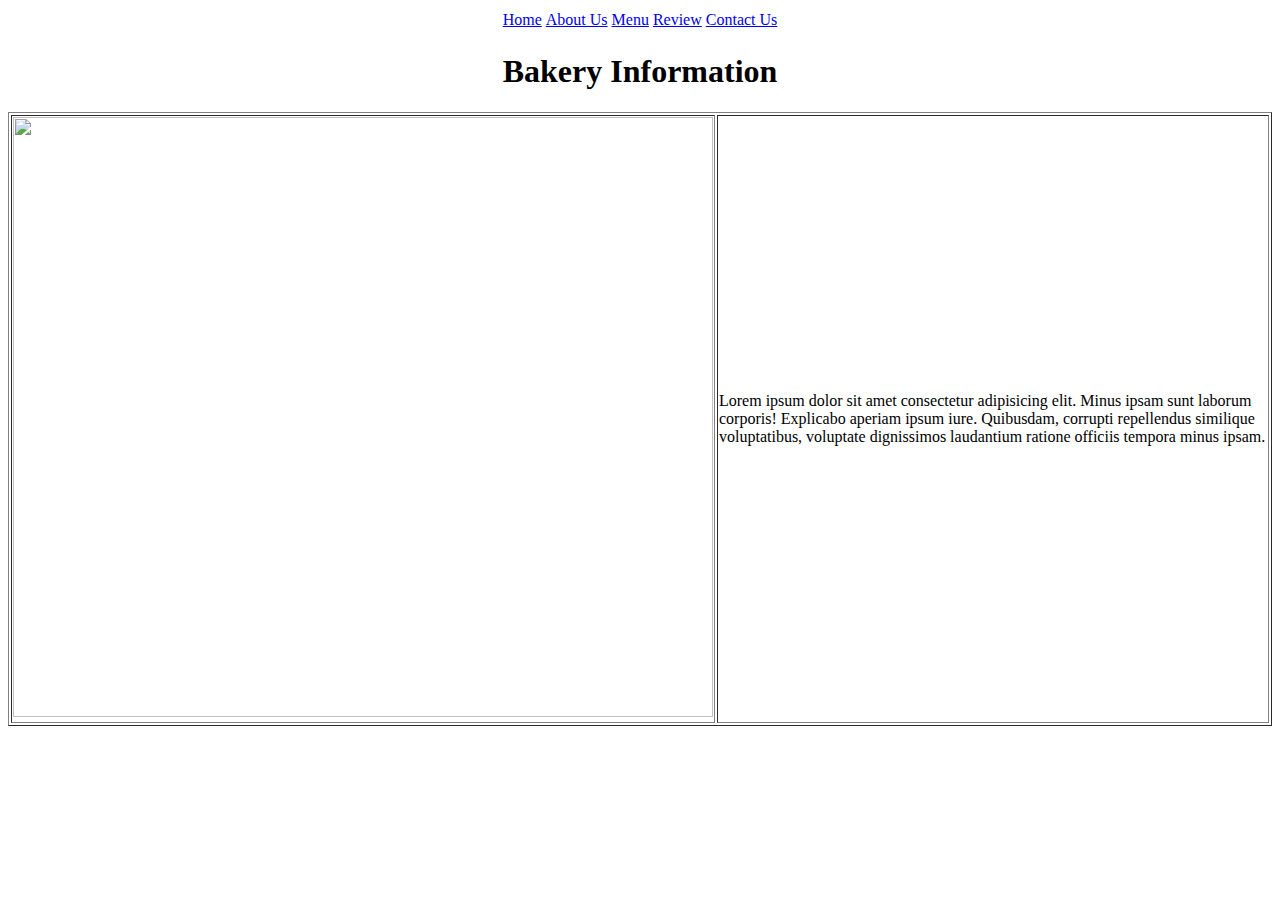
==== about.html @ 5c4d740f "my website create in bakery" ====
<!DOCTYPE html>
<html lang="en">
  <head>
    <meta charset="UTF-8" />
    <meta name="viewport" content="width=device-width, initial-scale=1.0" />
    <title>Document</title>
  </head>
  <body>
    <center>
      <table>
        <tr>
          <td><a href="index.html">Home</a></td>
          <td><a href="#">About Us</a></td>
          <td><a href="menu.html">Menu</a></td>
          <td><a href="review.html">Review</a></td>
          <td><a href="contact.html">Contact Us</a></td>
        </tr>
      </table>
    </center>

    <center>
      <h1>Bakery Information</h1>
    </center>

    <table border="1px">
      <tr>
        <td><img src="Img/h.jpg" alt=""  width="700" height="600"/></td>
        <td>
          <p>
            Lorem ipsum dolor sit amet consectetur adipisicing elit. Minus ipsam
            sunt laborum corporis! Explicabo aperiam ipsum iure. Quibusdam,
            corrupti repellendus similique voluptatibus, voluptate dignissimos
            laudantium ratione officiis tempora minus ipsam.
          </p>
        </td>
      </tr>
    </table>
  </body>
</html>
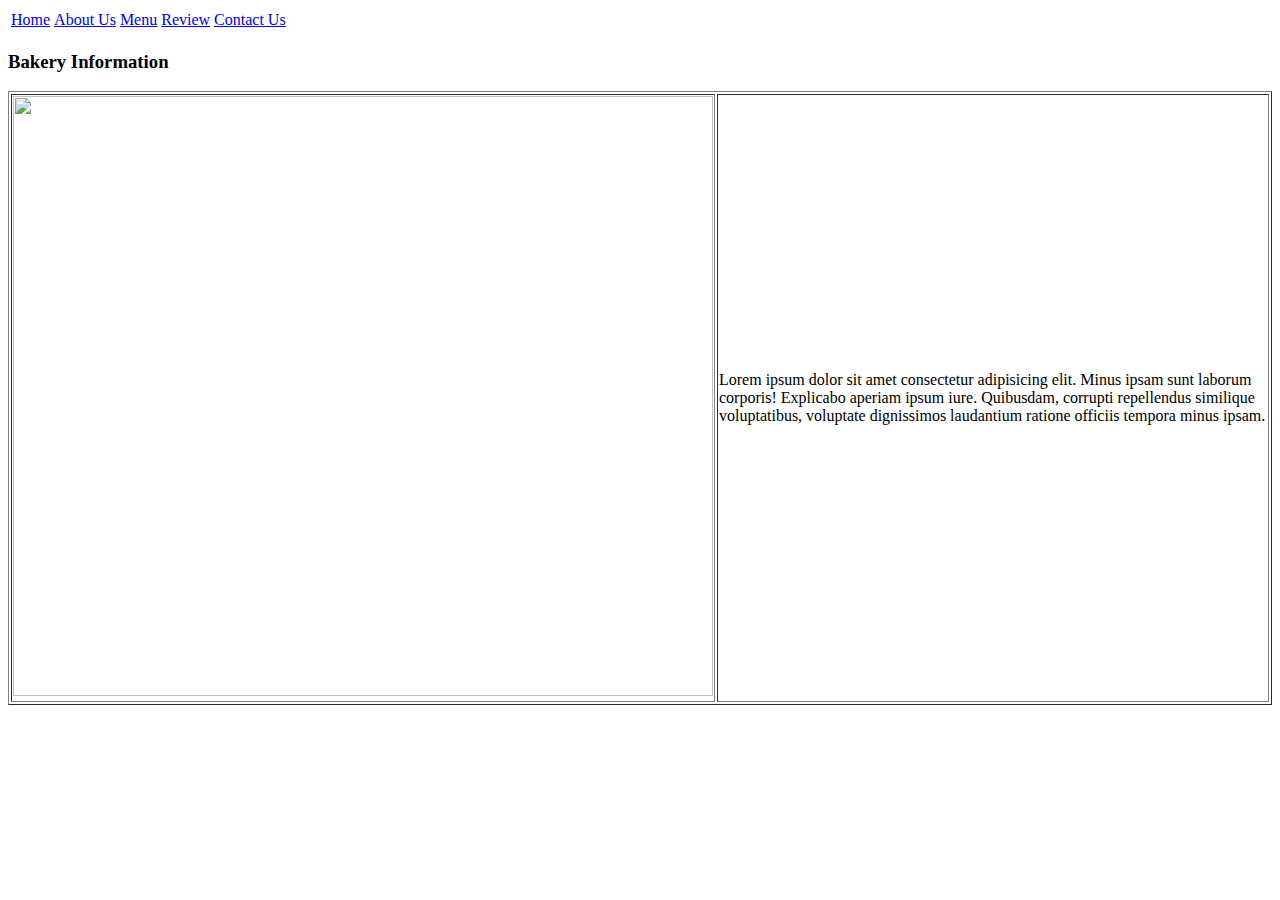
==== commit 6b1116fa: "css" ====
--- a/about.html
+++ b/about.html
@@ -4,9 +4,10 @@
     <meta charset="UTF-8" />
     <meta name="viewport" content="width=device-width, initial-scale=1.0" />
     <title>Document</title>
+    <link rel="stylesheet" href="style.css">
   </head>
   <body>
-    <center>
+
       <table>
         <tr>
           <td><a href="index.html">Home</a></td>
@@ -16,11 +17,11 @@
           <td><a href="contact.html">Contact Us</a></td>
         </tr>
       </table>
-    </center>
 
-    <center>
-      <h1>Bakery Information</h1>
-    </center>
+
+
+      <h3>Bakery Information</h3>
+
 
     <table border="1px">
       <tr>
--- a/style.css
+++ b/style.css
@@ -0,0 +1,6 @@
+h2{
+    text-align: center;
+    font-size: 60px;
+    background-color: black;
+    color: tomato;
+}
